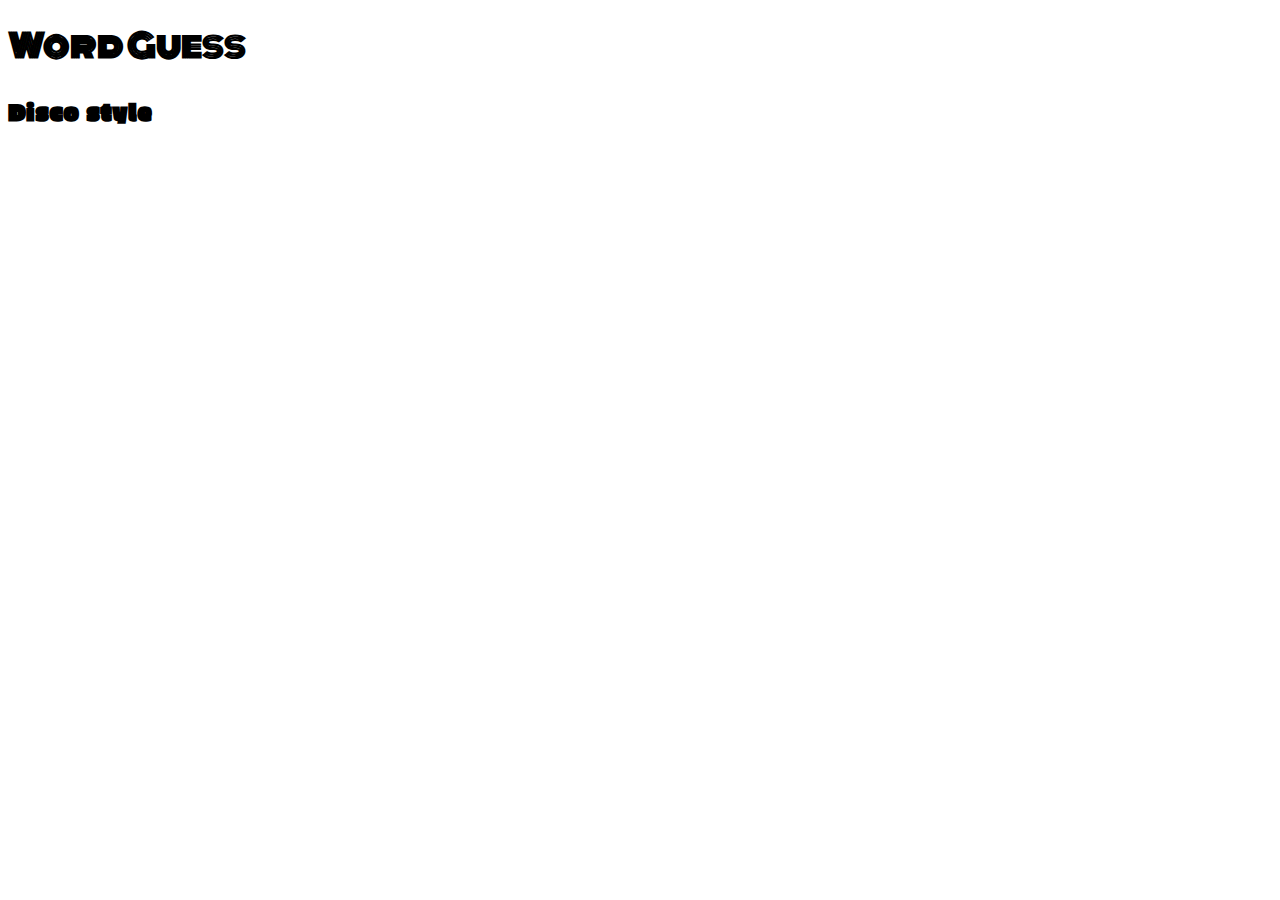
==== index.html @ 11267995 "added style" ====
<!DOCTYPE html>
<html lang="en-us">
    <head>
        <meta charset="UTF-8">
        <title>Disco Guess Game</title>
        <link href="https://fonts.googleapis.com/css?family=Erica+One|Monoton" rel="stylesheet">
        <link href="assets/css/style.css" rel="stylesheet">
    </head>
    <body>
        <header>
            <h1>Word Guess</h1>
            <h2>Disco style</h2>
        </header>
    </body>
</html>
---- assets/css/style.css ----
h1 {
    font-family: 'Monoton', cursive;
}

h2 {
    font-family: 'Erica One', cursive;
}
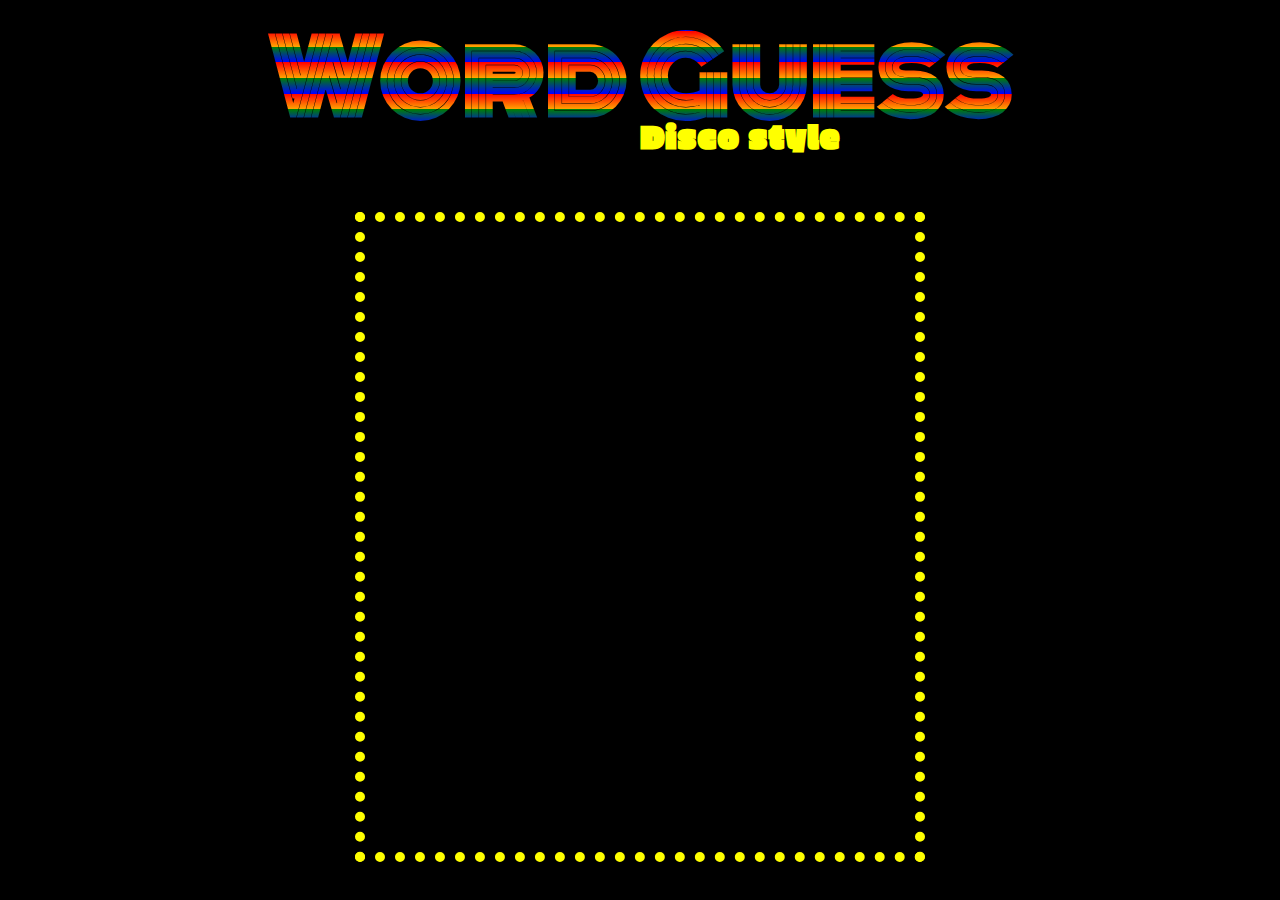
==== commit 269ef57c: "html/css almost done" ====
--- a/index.html
+++ b/index.html
@@ -3,7 +3,7 @@
     <head>
         <meta charset="UTF-8">
         <title>Disco Guess Game</title>
-        <link href="https://fonts.googleapis.com/css?family=Erica+One|Monoton" rel="stylesheet">
+        <link href="https://fonts.googleapis.com/css?family=Erica+One|Fredoka+One|Monoton" rel="stylesheet">
         <link href="assets/css/style.css" rel="stylesheet">
     </head>
     <body>
@@ -11,5 +11,13 @@
             <h1>Word Guess</h1>
             <h2>Disco style</h2>
         </header>
+        <div class="row">
+            <p><span id="track"></span></p>
+        </div>
+        <div class="row">
+            <div class="container">
+
+            </div>
+        </div>
     </body>
 </html>--- a/assets/css/style.css
+++ b/assets/css/style.css
@@ -1,7 +1,50 @@
+body {
+    margin: 0 auto;
+    width: 960px;
+    min-height: 100vh;
+    background: black;
+    color: white;
+}
+
+header {
+    margin: 0 auto;
+}
+
 h1 {
+    margin: 0 auto -45px;
     font-family: 'Monoton', cursive;
+    font-size: 100px;
+    text-align: center;
+    /* For browsers that do not support. */
+    background: red;
+    background: repeating-linear-gradient(red ,orange 10%,yellow 10%,green 10%,blue 20%,indigo 20%,violet 20%);
+    background-clip: text;
+    -webkit-background-clip: text;
+    color: transparent;
 }
 
 h2 {
+    margin: 0;
+    padding-left: 200px;
+    text-align: center;
     font-family: 'Erica One', cursive;
-}+    font-size: 33px;
+    color: yellow;
+}
+
+p {
+    height: 20px;
+}
+
+.container {
+    width: 550px;
+    min-height: 70vh;
+    margin: auto;
+    border: yellow dotted 10px;
+}
+
+#track {
+    height: 50px;
+    text-align: center;
+    font-family: 'Fredoka One', cursive;
+}
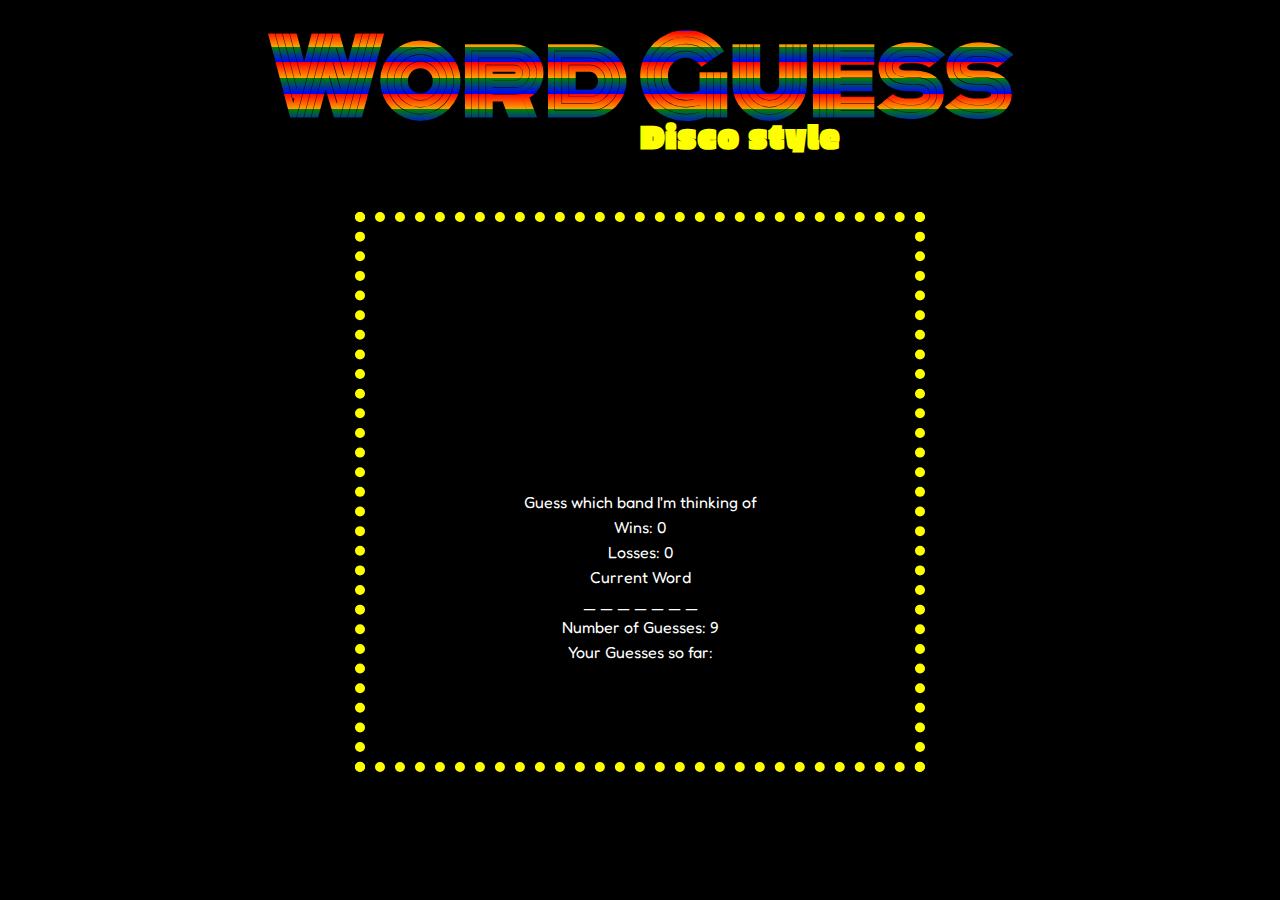
==== commit a9ce8cc5: "underscore function forrandom generator done" ====
--- a/index.html
+++ b/index.html
@@ -16,8 +16,21 @@
         </div>
         <div class="row">
             <div class="container">
-
+                <div class="row">
+                    <!-- album cover -->
+                </div>
+                <div class="row">
+                    <!-- content -->
+                    <p>Guess which band I'm thinking of</p>
+                    <p>Wins: <span id="wins">0</span></p>
+                    <p>Losses: <span id="losses">0</span></p>
+                    <p>Current Word</p>
+                    <p id="word"></p>
+                    <p>Number of Guesses: <span id="tries">9</span></p>
+                    <p>Your Guesses so far: <span id="guesses"></span></p>
+                </div>
             </div>
         </div>
+        <script src="assets/javascript/game.js"></script>
     </body>
 </html>--- a/assets/css/style.css
+++ b/assets/css/style.css
@@ -34,17 +34,22 @@
 
 p {
     height: 20px;
+    font-family: 'Fredoka One', cursive;
+    text-align: center;
 }
 
 .container {
     width: 550px;
-    min-height: 70vh;
+    min-height: 60vh;
     margin: auto;
     border: yellow dotted 10px;
 }
 
-#track {
-    height: 50px;
-    text-align: center;
-    font-family: 'Fredoka One', cursive;
+.container > .row {
+    min-height: 25vh;
+    padding-top: 20px;
 }
+
+.container > .row p {
+    margin: 5px;
+}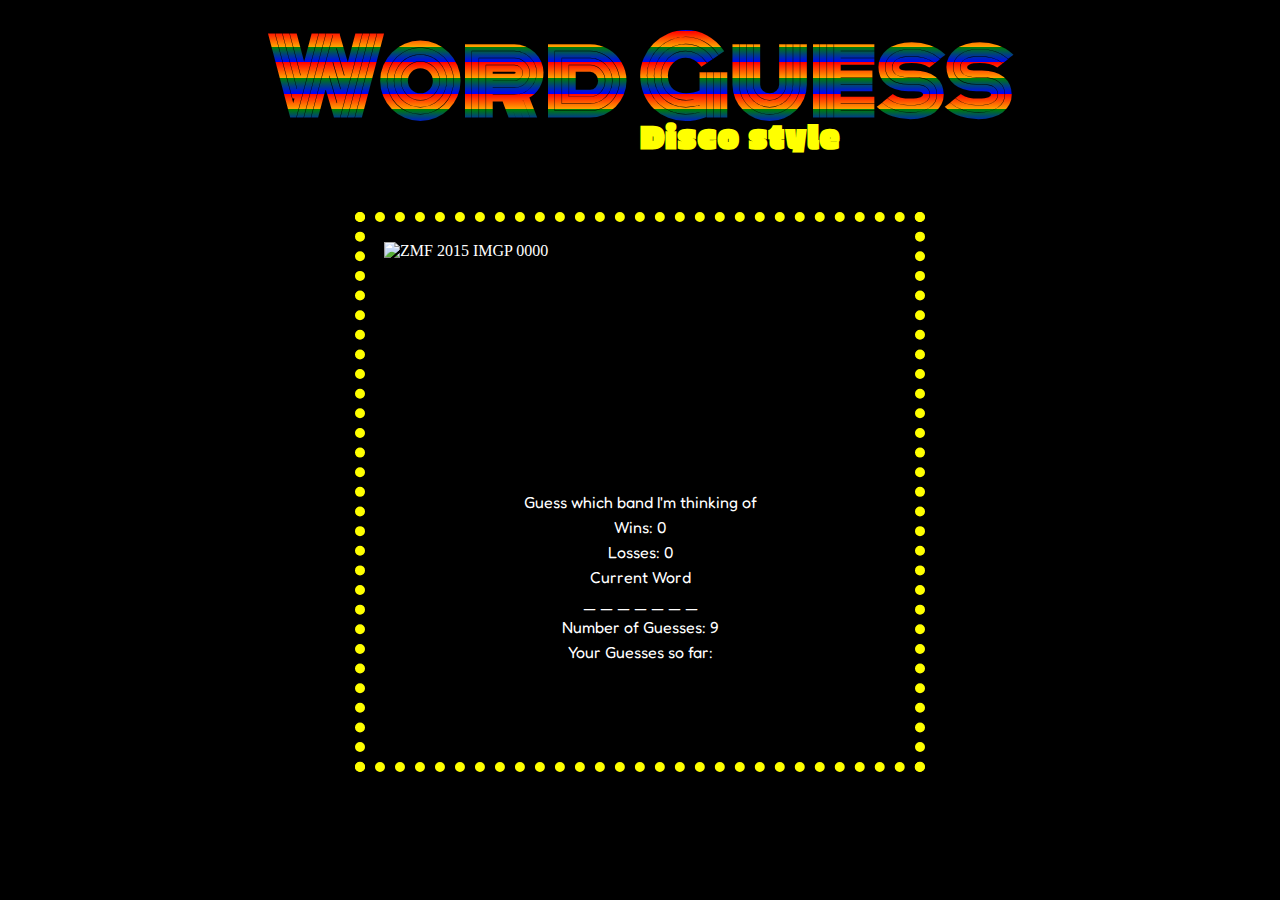
==== commit 2ceaca89: "added images" ====
--- a/index.html
+++ b/index.html
@@ -18,6 +18,7 @@
             <div class="container">
                 <div class="row">
                     <!-- album cover -->
+                    <img width="512" alt="ZMF 2015 IMGP 0000" src="https://upload.wikimedia.org/wikipedia/commons/thumb/a/a8/ZMF_2015_IMGP_0000.jpg/512px-ZMF_2015_IMGP_0000.jpg">
                 </div>
                 <div class="row">
                     <!-- content -->
--- a/assets/css/style.css
+++ b/assets/css/style.css
@@ -52,4 +52,9 @@
 
 .container > .row p {
     margin: 5px;
+}
+
+img {
+    display: block;
+    margin: 0 auto;
 }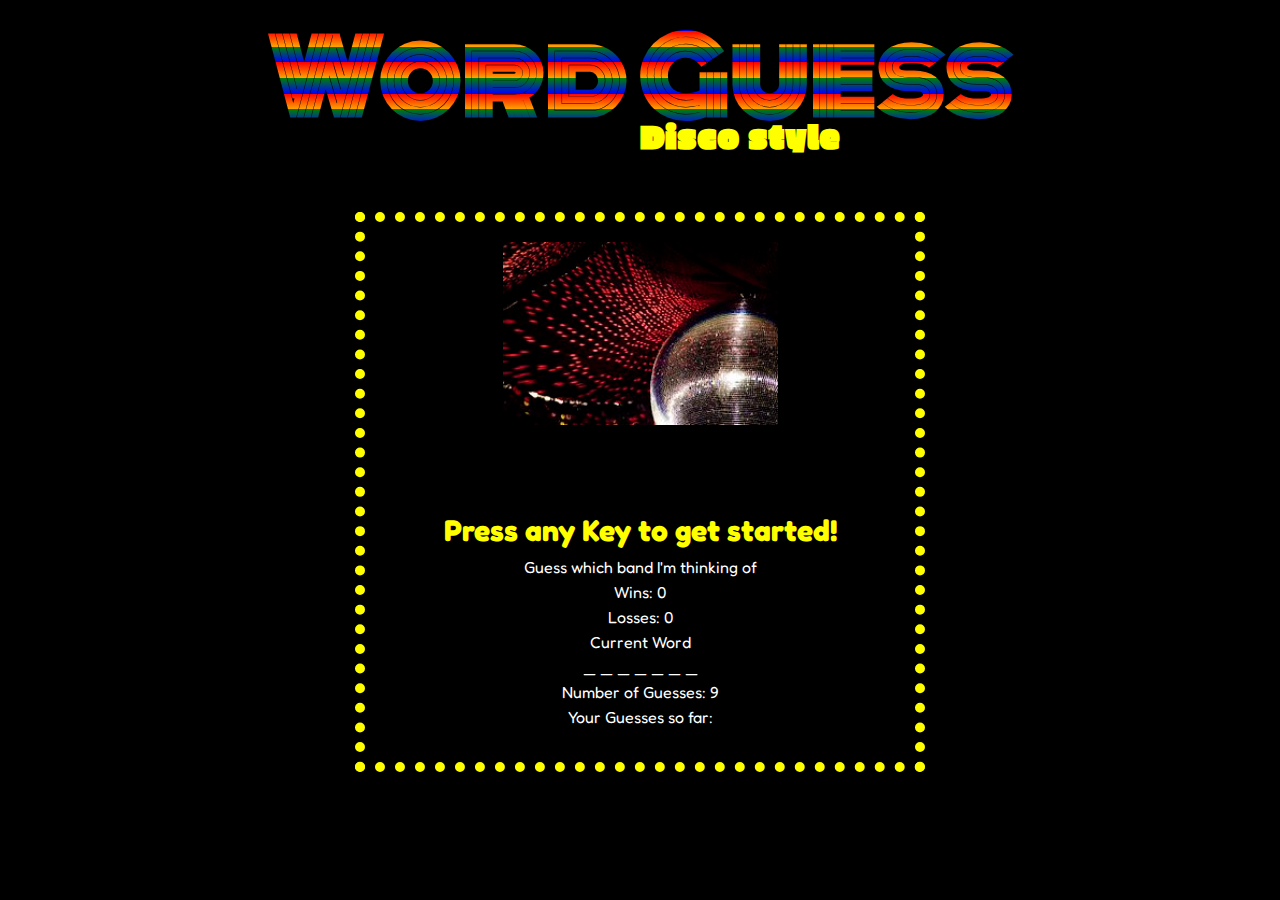
==== commit fd43b51d: "added start condition" ====
--- a/index.html
+++ b/index.html
@@ -18,10 +18,11 @@
             <div class="container">
                 <div class="row">
                     <!-- album cover -->
-                    <img width="512" alt="ZMF 2015 IMGP 0000" src="https://upload.wikimedia.org/wikipedia/commons/thumb/a/a8/ZMF_2015_IMGP_0000.jpg/512px-ZMF_2015_IMGP_0000.jpg">
+                    <img id="image" src="assets/images/disco-ball.jpg">
                 </div>
-                <div class="row">
+                <div id="parent" class="row">
                     <!-- content -->
+                    <p id="initial-text">Press any Key to get started!</p>
                     <p>Guess which band I'm thinking of</p>
                     <p>Wins: <span id="wins">0</span></p>
                     <p>Losses: <span id="losses">0</span></p>
--- a/assets/css/style.css
+++ b/assets/css/style.css
@@ -38,6 +38,13 @@
     text-align: center;
 }
 
+#initial-text {
+    font-weight: bold;
+    font-size: 30px;
+    padding: 20px;
+    color: yellow;
+}
+
 .container {
     width: 550px;
     min-height: 60vh;
@@ -57,4 +64,5 @@
 img {
     display: block;
     margin: 0 auto;
+    width: 50%;
 }